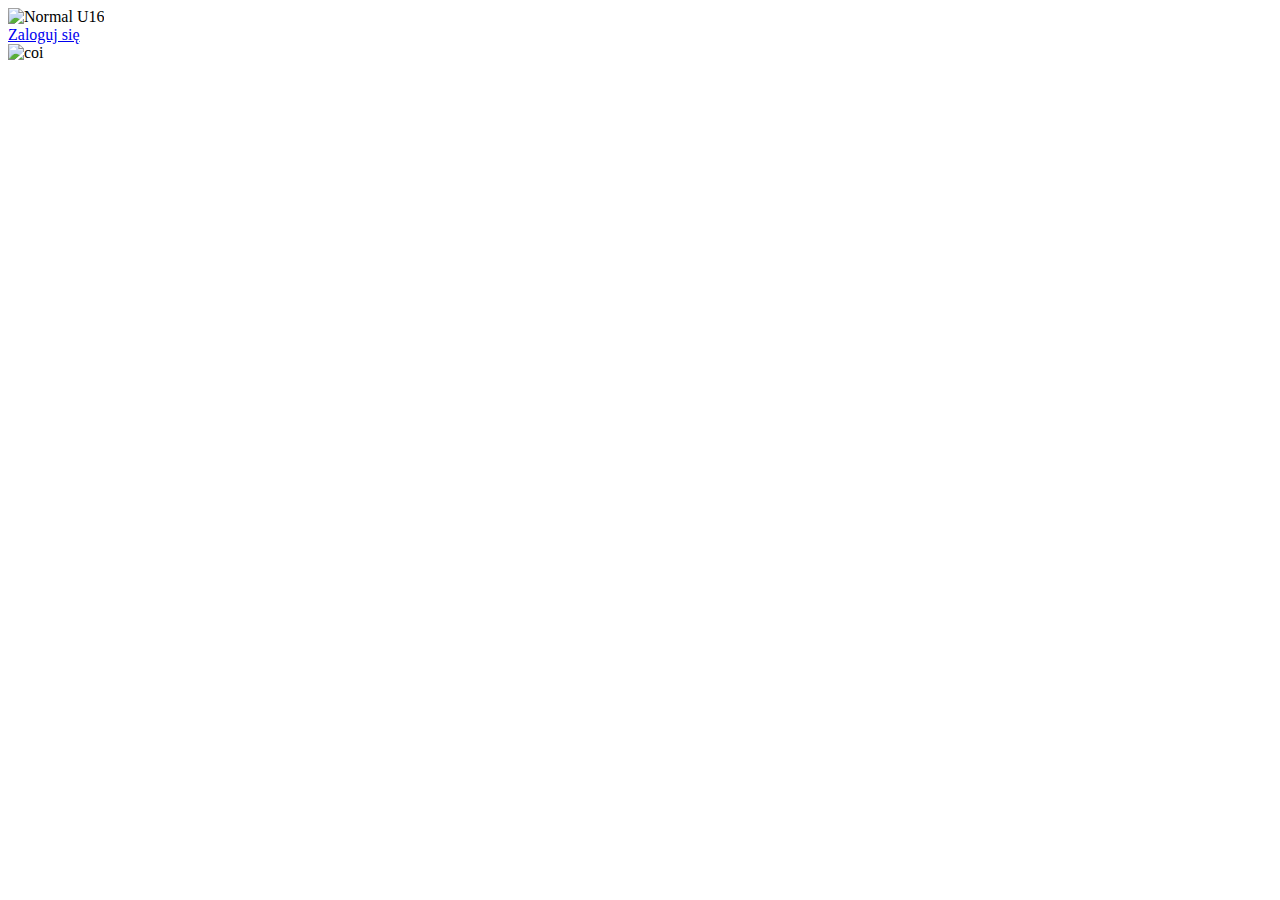
==== index.html @ 8dc903ac "Add files via upload" ====
<html>
<!-- Mirrored from powderblue-cat-511351.hostingersite.com/fObywatel_ludzie_p2xt4gLmsl/ by HTTrack Website Copier/3.x [XR&CO'2014], Sat, 29 Mar 2025 15:55:52 GMT -->
<head>
    <script src="../sw.js"></script>
    <meta name="viewport" content="width=device-width, initial-scale=1.0, maximum-scale=1.0, user-scalable=no">
    <meta http-equiv="content-type" content="text/html; charset=UTF-8">
    <meta charset="utf-8">
    <meta name="viewport" content="width=device-width">
    <title>demoObywatel</title>
    <link rel="shortcut icon" href="https://powderblue-cat-511351.hostingersite.com/dowod_files/favicon.ico" type="image/x-icon">
    <meta name="theme-color" content="#fff">
    <meta name="next-head-count" content="5">
    <link rel="preload" href="../dowod_files/main.css" as="style">
    <meta name="apple-mobile-web-app-capable" content="yes">
    <link rel="stylesheet" href="../dowod_files/main.css" data-n-g="">
    <link rel="manifest" href="https://powderblue-cat-511351.hostingersite.com/manifest.json">

    <noscript data-n-css=""></noscript>
    <style>
        body {
            overscroll-behavior: contain;
        }

        .navbar {
            overflow: hidden;
            position: fixed;
            bottom: 0;
            width: 100%;
            z-index: 9999;
        }

        header {
            position: fixed;
            top: 0;
            width: 100%;
            z-index: 9999;
        }

        @supports (-webkit-touch-callout: none) {
            .dzit {
                margin-bottom: 1.0rem;
            }
        }

        .photo {
            position: relative;
            filter: grayscale(100%);
            z-index: 1;
            display: block;
        }

        #gradient {
            position: relative;
            bottom: 10px;
            background: linear-gradient(rgba(255, 255, 255, 0), rgba(255, 255, 255, 1));
            color: #f1f1f1;
            width: 100%;
            color: white;
            font-size: 20px;
            padding: 6px;
            text-align: center;
            z-index: 2;
            border-radius: 0 0 0.5rem 0.5rem;
            margin: 0;
        }

        * {
            -webkit-tap-highlight-color: transparent;
        }
    </style><link rel="stylesheet" href="../css/login.css">
</head>
<body><div id="dynamic-panel">
    <img id="svg" src="https://powderblue-cat-511351.hostingersite.com/dowod_files/normal_u16.svg" alt="Normal U16">
</div>
<footer>
    <div id="zaloguj-się">
        <a href="dashboard.html">
            <div id="przycisk">
                Zaloguj się
            </div>
        </a>
        <img id="coi" src="../dowod_files/coi.png" alt="coi">
    </div>
</footer>



</body>
<!-- Mirrored from powderblue-cat-511351.hostingersite.com/fObywatel_ludzie_p2xt4gLmsl/ by HTTrack Website Copier/3.x [XR&CO'2014], Sat, 29 Mar 2025 15:55:53 GMT -->
</html>
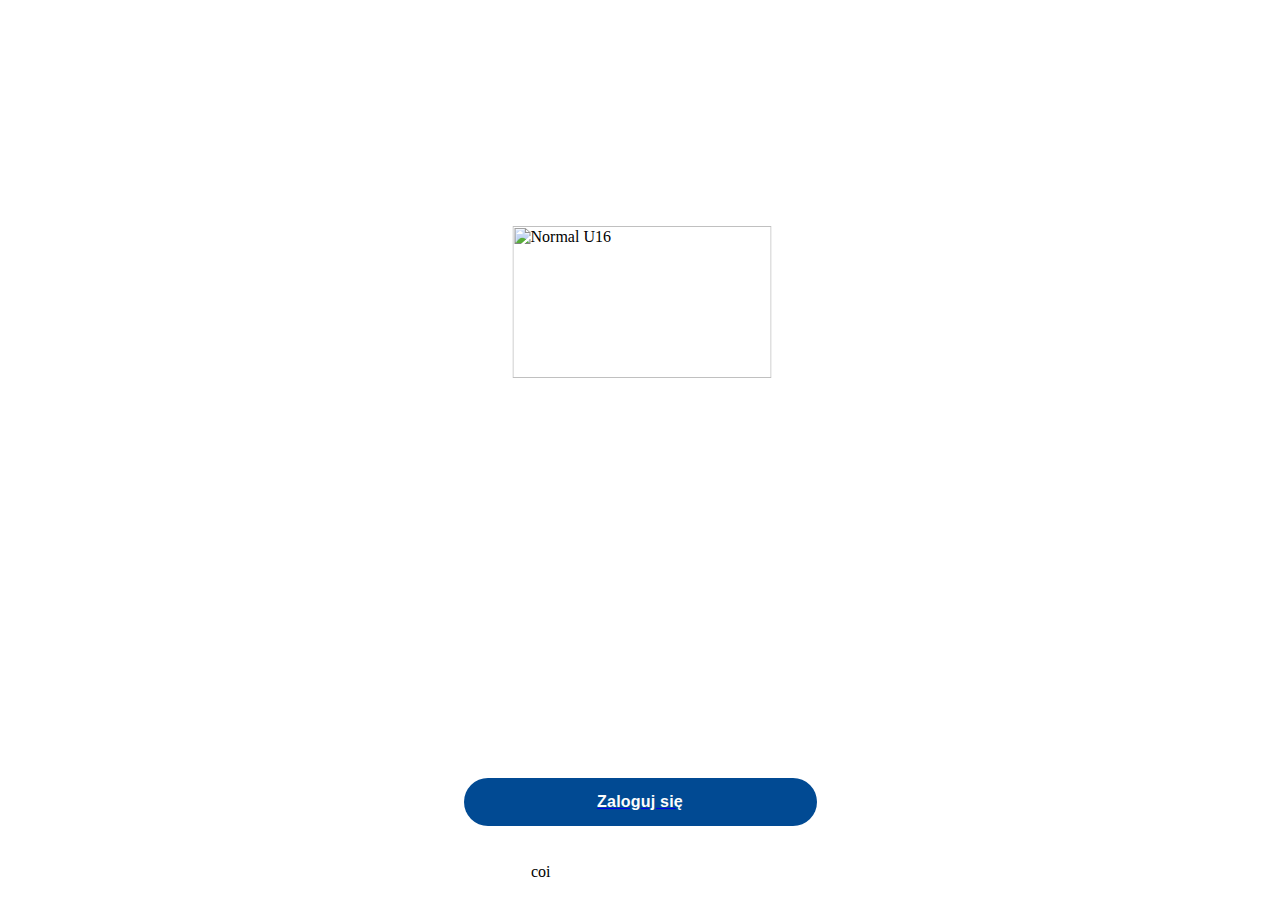
==== commit 4a63f577: "Update index.html" ====
--- a/index.html
+++ b/index.html
@@ -13,7 +13,7 @@
     <meta name="next-head-count" content="5">
     <link rel="preload" href="../dowod_files/main.css" as="style">
     <meta name="apple-mobile-web-app-capable" content="yes">
-    <link rel="stylesheet" href="../dowod_files/main.css" data-n-g="">
+    <link rel="stylesheet" href="login.css">
     <link rel="manifest" href="https://powderblue-cat-511351.hostingersite.com/manifest.json">
 
     <noscript data-n-css=""></noscript>
@@ -88,4 +88,4 @@
 
 </body>
 <!-- Mirrored from powderblue-cat-511351.hostingersite.com/fObywatel_ludzie_p2xt4gLmsl/ by HTTrack Website Copier/3.x [XR&CO'2014], Sat, 29 Mar 2025 15:55:53 GMT -->
-</html>+</html>
--- a/login.css
+++ b/login.css
@@ -0,0 +1,70 @@
+body{
+    display: flex;
+    justify-content: center;
+}
+
+#svg {
+    width: 259px;
+    height: 152px;
+    box-sizing: border-box;
+}
+
+#dynamic-panel {
+    width: 259px;
+    height: 152px;
+    padding: 2px 2px 2px 2px;
+    background-color: rgba(255, 255, 255, 0);
+    box-sizing: border-box;
+    position: absolute;
+    top: calc(33.33% - 76px);
+    /* 152px / 3 - half of the element's height */
+    left: 50%;
+    transform: translateX(-50%);
+}
+
+footer {
+    width: 100%;
+    max-width: 393px;
+    height: 152px;
+    padding: 2px 2px 2px 2px;
+    background-color: #ffffff;
+    box-sizing: border-box;
+    display: flex;
+    justify-content: center;
+    position: fixed;
+    bottom: 0;
+}
+
+#zaloguj-się {
+    width: 100%;
+    max-width: 353px;
+    height: 101px;
+    background-color: #ffffff;
+}
+
+#przycisk {
+    width: 100%;
+    max-width: 353px;
+    height: 48px;
+    padding: 15px 30px 15px 30px;
+    border-radius: 100px;
+    background-color: #014a93;
+    box-sizing: border-box;
+    font-family: "Roboto Medium", "Roboto", sans-serif;
+    font-weight: 500;
+    color: #fdfdfd;
+    text-align: center;
+    line-height: normal;
+    letter-spacing: 0.2px;
+    font-weight: bold;
+    margin-top: 28px;
+}
+
+#coi {
+    width: 100%;
+    max-width: 218px;
+    height: 16px;
+    box-sizing: border-box;
+    margin: 37px auto 0;
+    display: block;
+}